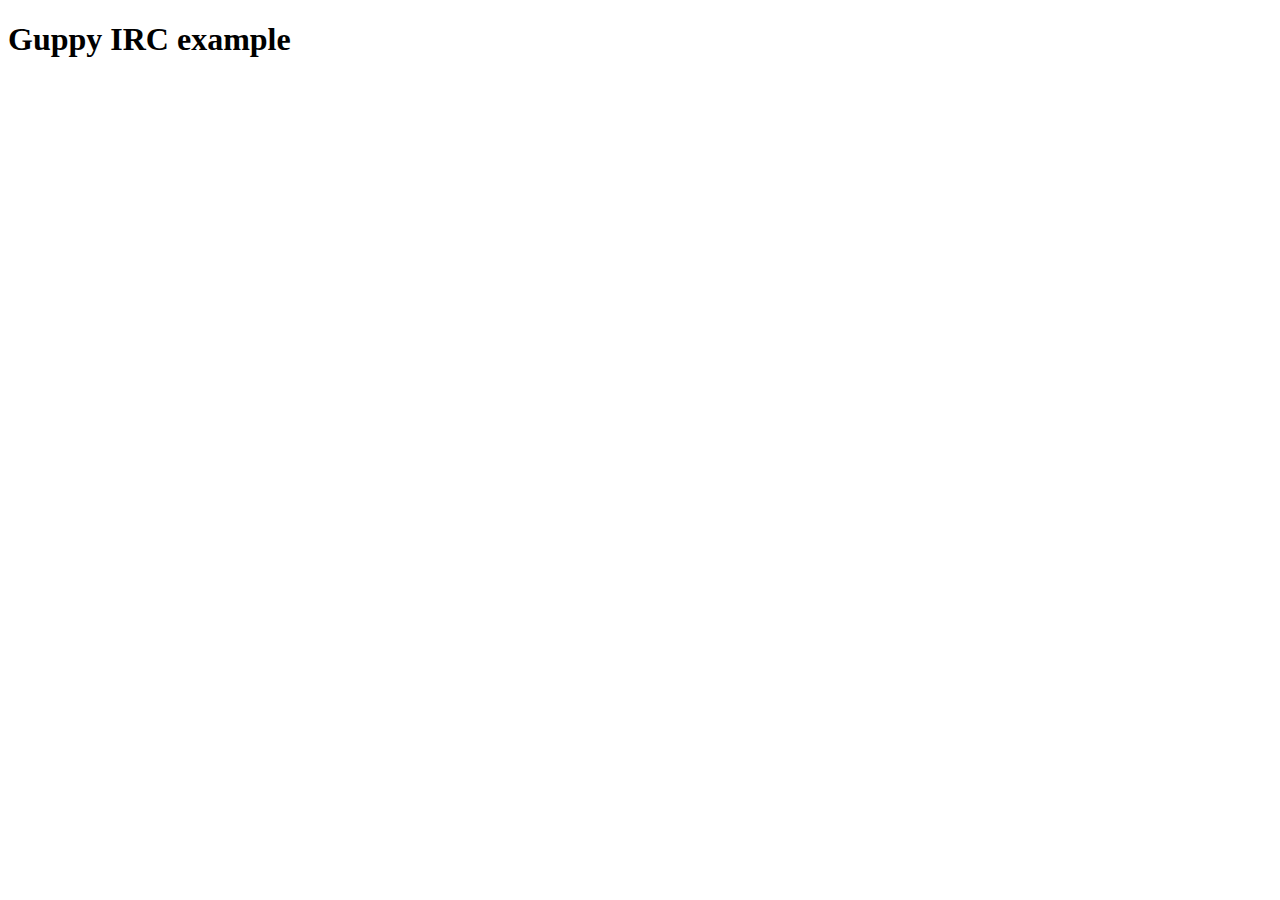
==== example/index.html @ a34f752b "set height/width as per css styling" ====
<!DOCTYPE html>
<html>
  <head>
    <title>Guppy IRC example</title>
    <meta charset="UTF-8">
    <link rel="stylesheet" href="../src/css/guppy-irc.css" />
  </head>
<body>
  <h1>Guppy IRC example</h1>
  <guppy-irc id="myGuppy"
             data-title="Welcome to Guppy IRC"
             data-width="640"
             data-height="280"
             data-server="irc.freenode.net"
             data-channel="#sockethub"
             data-nick="guppy_user"
             data-display-name="Guppy Example User"
             data-password=""
             data-autoconnect="true"
             data-sockethub-host="silverbucket.net"
             data-sockethub-port="443"
             data-sockethub-tls="true"
             data-sockethub-path="/sockethub"
             data-sockethub-secret="1234567890" />

  <script src="sockethub-client/sockethub-client.js"></script>
  <script src="../src/js/guppy-irc.js"></script>
</body>
</html>
---- src/css/guppy-irc.css ----
guppy-irc {
  display: block;
  border: 0;
  padding: 0;
  margin: 0;
}

.guppy-irc-container {
  border: 1px solid black;
}
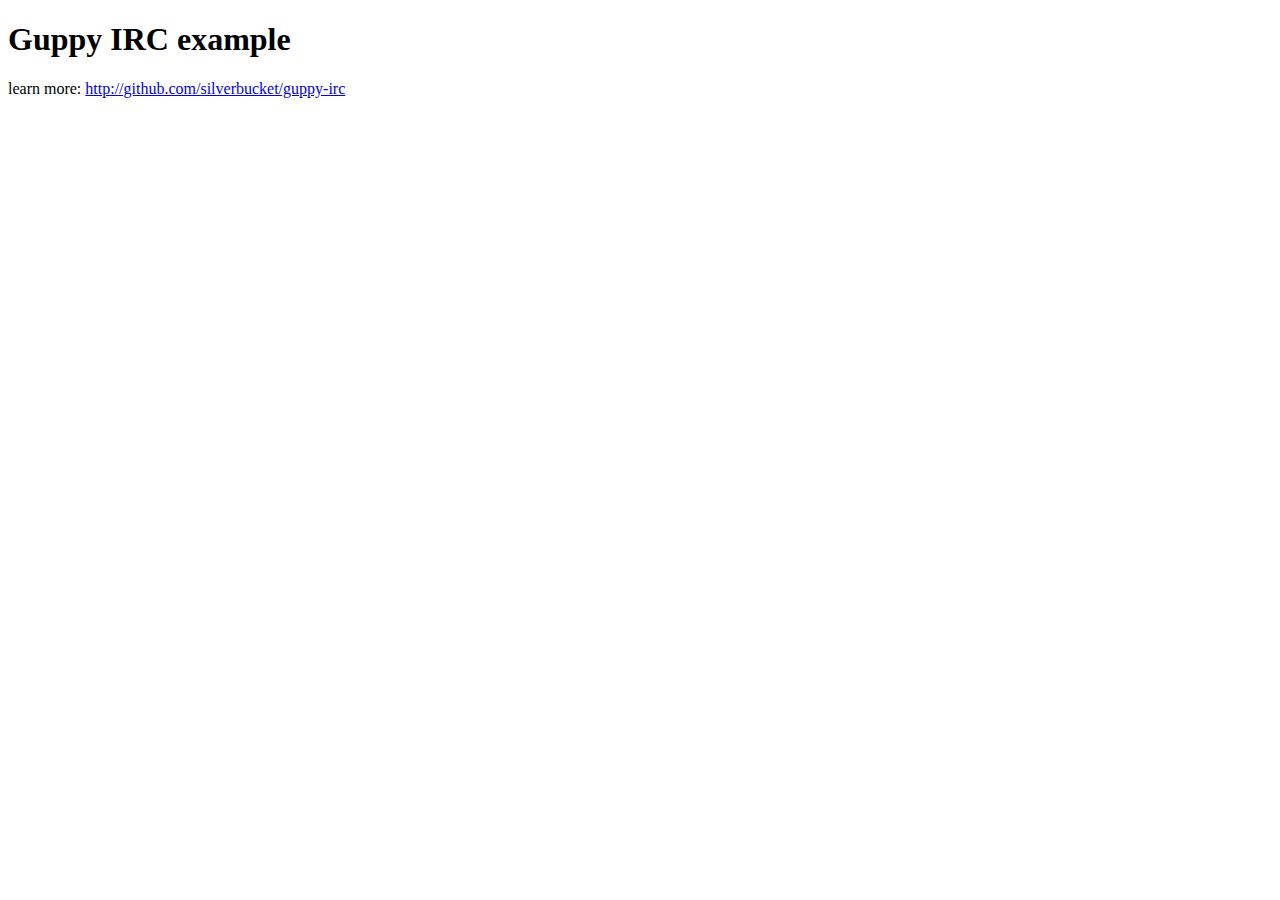
==== commit 853c7b05: "updating gh-pages demo" ====
--- a/example/index.html
+++ b/example/index.html
@@ -7,13 +7,14 @@
   </head>
 <body>
   <h1>Guppy IRC example</h1>
+  <p>learn more: <a href="http://github.com/silverbucket/guppy-irc">http://github.com/silverbucket/guppy-irc</a></p>
   <guppy-irc id="myGuppy"
              data-title="Welcome to Guppy IRC"
              data-width="640"
              data-height="280"
              data-server="irc.freenode.net"
              data-channel="#sockethub"
-             data-nick="guppy_user"
+             data-nick="guppy"
              data-display-name="Guppy Example User"
              data-password=""
              data-autoconnect="true"
--- a/src/css/guppy-irc.css
+++ b/src/css/guppy-irc.css
@@ -5,6 +5,70 @@
   margin: 0;
 }
 
+/* widget container */
 .guppy-irc-container {
   border: 1px solid black;
+  display: inline-block;
+  padding: .5%;
 }
+
+/* title */
+.guppy-irc-title-container {
+  text-align: center;
+}
+.guppy-irc-title {
+  font-size: 1.5em;
+}
+
+/* info */
+.guppy-irc-info {
+  display: inline-block;
+}
+
+/* messages */
+.guppy-irc-messages-container {
+  overflow: auto;
+  border: 1px solid black;
+  display: inline-block;
+}
+.guppy-irc-message-line {
+  margin: 0;
+}
+.guppy-irc-message-nick {
+  font-weight: bold;
+}
+.guppy-irc-message-nick-decorator {
+  margin: 0 5px 0 2px;
+}
+.guppy-irc-message-nick-to-me {
+  color: brown;
+}
+
+/* controls container */
+.guppy-irc-controls-container {
+  margin: 1% 0 1% 0;
+}
+
+/* input */
+.guppy-irc-input-container {
+  display: inline-block;
+  width: 80%;
+  padding: 0 1% 0 0;
+}
+.guppy-irc-input {
+  width: 100%;
+}
+
+/* send button */
+.guppy-irc-submit-button-container {
+  float: right;
+}
+
+/* system message lines */
+.guppy-irc-error-line {
+  color: red;
+  margin: 0;
+}
+.guppy-irc-status-line {
+  margin: 0;
+}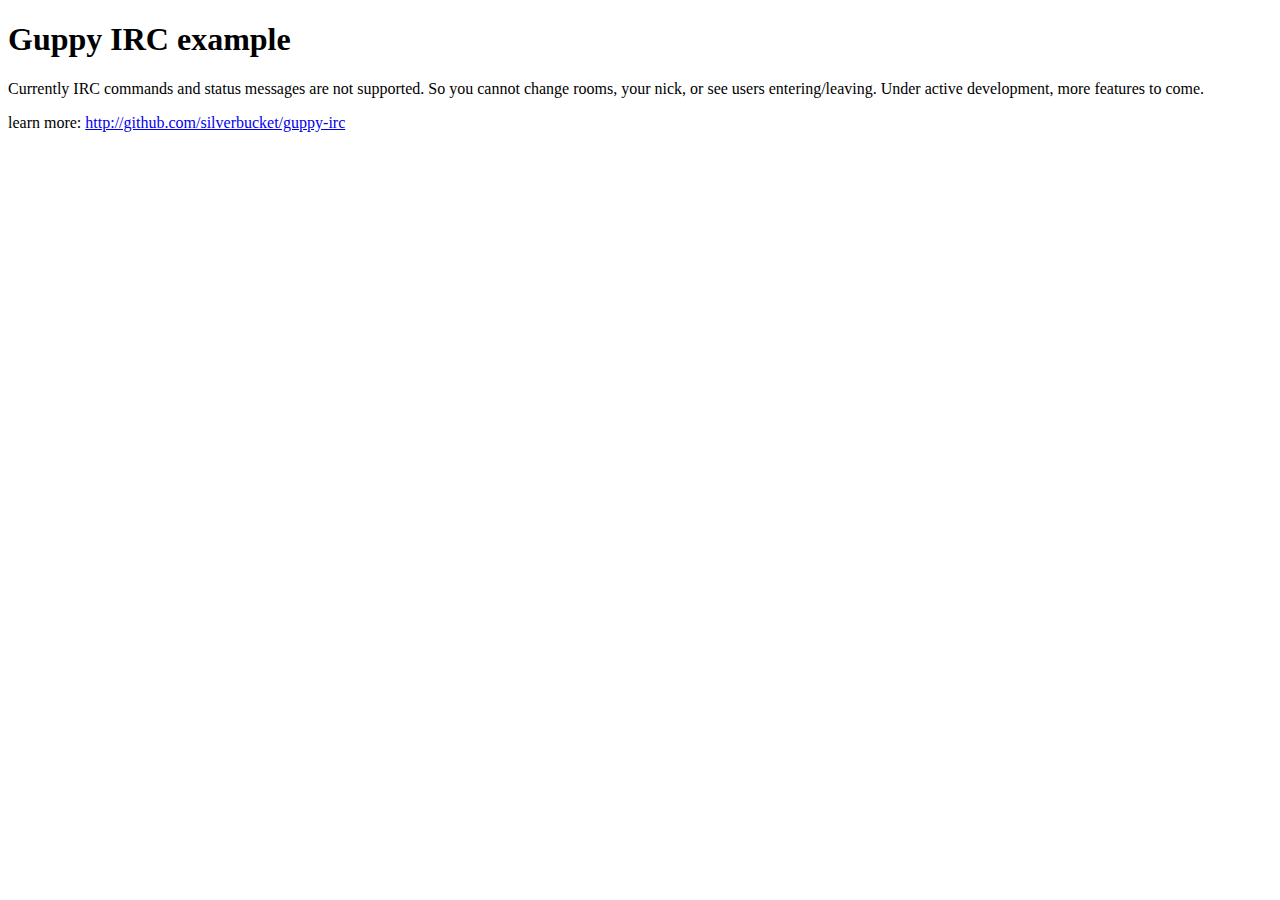
==== commit af42b762: "updating gh-pages demo" ====
--- a/example/index.html
+++ b/example/index.html
@@ -7,7 +7,8 @@
   </head>
 <body>
   <h1>Guppy IRC example</h1>
-  <p>learn more: <a href="http://github.com/silverbucket/guppy-irc">http://github.com/silverbucket/guppy-irc</a></p>
+  <p>Currently IRC commands and status messages are not supported. So you cannot change rooms, your nick, or see users entering/leaving. Under active development, more features to come.</p>
+  <p>learn more: <a target="_blank" href="http://github.com/silverbucket/guppy-irc">http://github.com/silverbucket/guppy-irc</a></p>
   <guppy-irc id="myGuppy"
              data-title="Welcome to Guppy IRC"
              data-width="640"
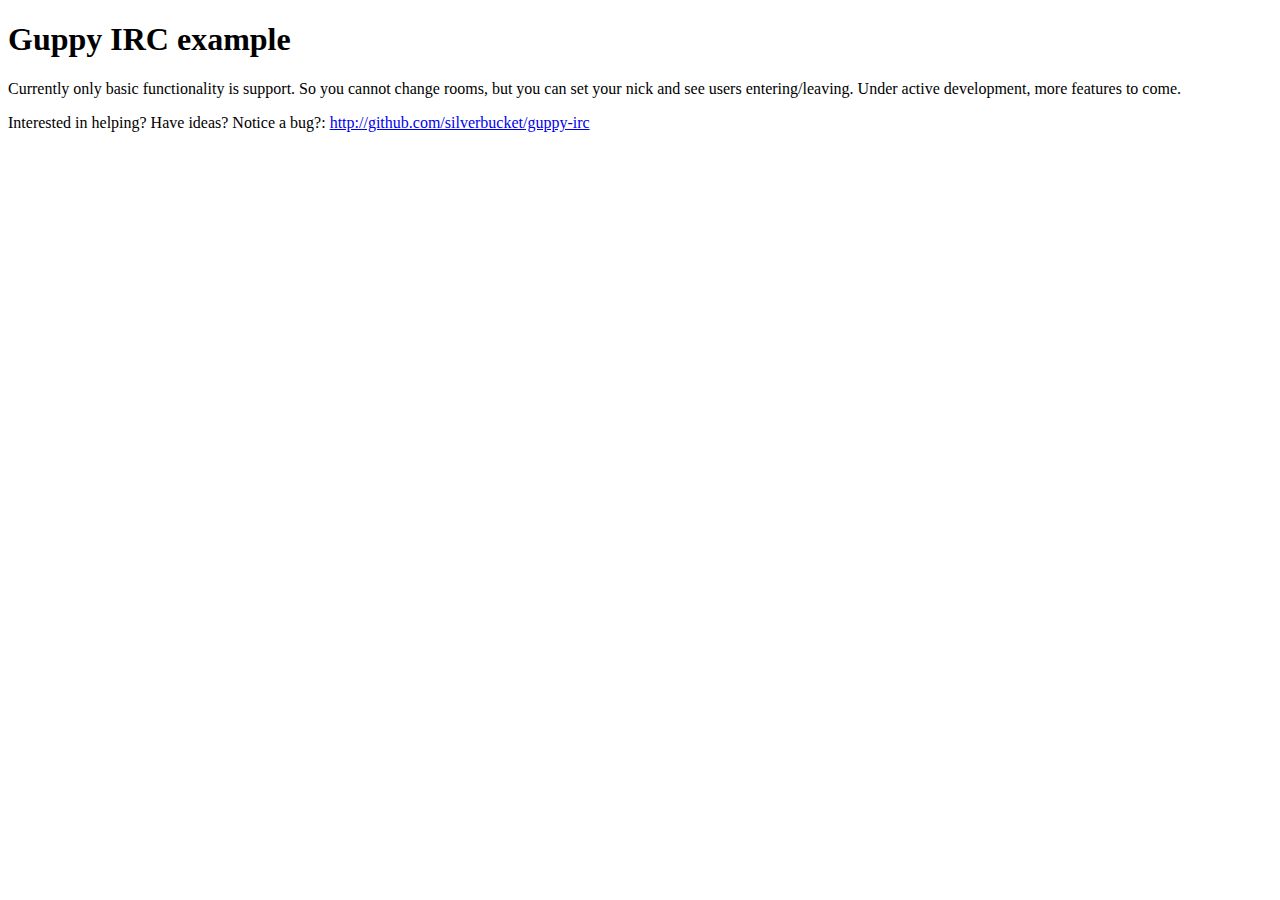
==== commit 54941d8f: "updating gh-pages demo" ====
--- a/example/index.html
+++ b/example/index.html
@@ -7,8 +7,8 @@
   </head>
 <body>
   <h1>Guppy IRC example</h1>
-  <p>Currently IRC commands and status messages are not supported. So you cannot change rooms, your nick, or see users entering/leaving. Under active development, more features to come.</p>
-  <p>learn more: <a target="_blank" href="http://github.com/silverbucket/guppy-irc">http://github.com/silverbucket/guppy-irc</a></p>
+  <p>Currently only basic functionality is support. So you cannot change rooms, but you can set your nick and see users entering/leaving. Under active development, more features to come.</p>
+  <p>Interested in helping? Have ideas? Notice a bug?:  <a target="_blank" href="http://github.com/silverbucket/guppy-irc">http://github.com/silverbucket/guppy-irc</a></p>
   <guppy-irc id="myGuppy"
              data-title="Welcome to Guppy IRC"
              data-width="640"
@@ -16,6 +16,8 @@
              data-server="irc.freenode.net"
              data-channel="#sockethub"
              data-nick="guppy"
+             data-enable-nick-change="true"
+             data-enable-history="true"
              data-display-name="Guppy Example User"
              data-password=""
              data-autoconnect="true"
--- a/src/css/guppy-irc.css
+++ b/src/css/guppy-irc.css
@@ -5,32 +5,96 @@
   margin: 0;
 }
 
+/*
+ * LAYOUT
+ */
+
+
 /* widget container */
 .guppy-irc-container {
   border: 1px solid black;
   display: inline-block;
   padding: .5%;
 }
-
-/* title */
+/* title container */
 .guppy-irc-title-container {
   text-align: center;
 }
+/* info container */
+.guppy-irc-info-container {
+  margin: 1% 0 1% 0;
+}
+/* nick change container */
+.guppy-irc-nick-change-input-container {
+  display: inline-block;
+  width: 85%;
+  padding: 0 1% 0 0;
+}
+/* middle container */
+.guppy-irc-middle-container {
+  margin: auto;
+  display: inline-block;
+}
+/* messages container */
+.guppy-irc-messages-container {
+  overflow: auto;
+  border: 1px solid black;
+  display: inline-block;
+  float: left;
+  margin-right: 5px;
+}
+/* user list container */
+.guppy-irc-user-list-container {
+  overflow: auto;
+  border: 1px solid lightgrey;
+  display: inline-block;
+  min-width: 90px;
+  padding: 2px;
+}
+.guppy-irc-user-list-container::before {
+  content: ' user list  ';
+  color: #666;
+  margin-bottom: 20px;
+  display: block;
+  text-decoration: underline;
+  text-align: center;
+}
+/* controls container */
+.guppy-irc-controls-container {
+  margin: 1% 0 1% 0;
+}
+
+
+
+/*
+ * ELEMENTS
+ */
+
+/* title */
 .guppy-irc-title {
   font-size: 1.5em;
 }
 
-/* info */
-.guppy-irc-info {
-  display: inline-block;
+/* nick change input */
+.guppy-irc-nick-change-input {
+  width: 86%;
+  border: 1px solid lightgrey;
+}
+.guppy-irc-nick-change-input-container::before {
+  content: 'nickname: ';
+}
+/* nick change submit button */
+.guppy-irc-nick-change-submit-button-container {
+  float: right;
+}
+
+/* messages history */
+.guppy-irc-messages-history-container {
+  opacity: .9;
+  border-bottom: 1px solid lightgrey;
 }
 
 /* messages */
-.guppy-irc-messages-container {
-  overflow: auto;
-  border: 1px solid black;
-  display: inline-block;
-}
 .guppy-irc-message-line {
   margin: 0;
 }
@@ -44,23 +108,28 @@
   color: brown;
 }
 
-/* controls container */
-.guppy-irc-controls-container {
-  margin: 1% 0 1% 0;
+/* user list entry */
+.guppy-irc-user-list-entry {
+  margin: 0;
+  white-space: nowrap;
 }
 
-/* input */
-.guppy-irc-input-container {
+/* message input */
+.guppy-irc-message-input-container {
   display: inline-block;
-  width: 80%;
+  width: 85%;
   padding: 0 1% 0 0;
 }
-.guppy-irc-input {
-  width: 100%;
+.guppy-irc-message-input {
+  width: 86%;
+  border: 1px solid #666;
+}
+.guppy-irc-message-input-container::before {
+  content: 'message: ';
 }
 
-/* send button */
-.guppy-irc-submit-button-container {
+/* message submit button */
+.guppy-irc-message-submit-button-container {
   float: right;
 }
 
@@ -71,4 +140,5 @@
 }
 .guppy-irc-status-line {
   margin: 0;
+  color: blue;
 }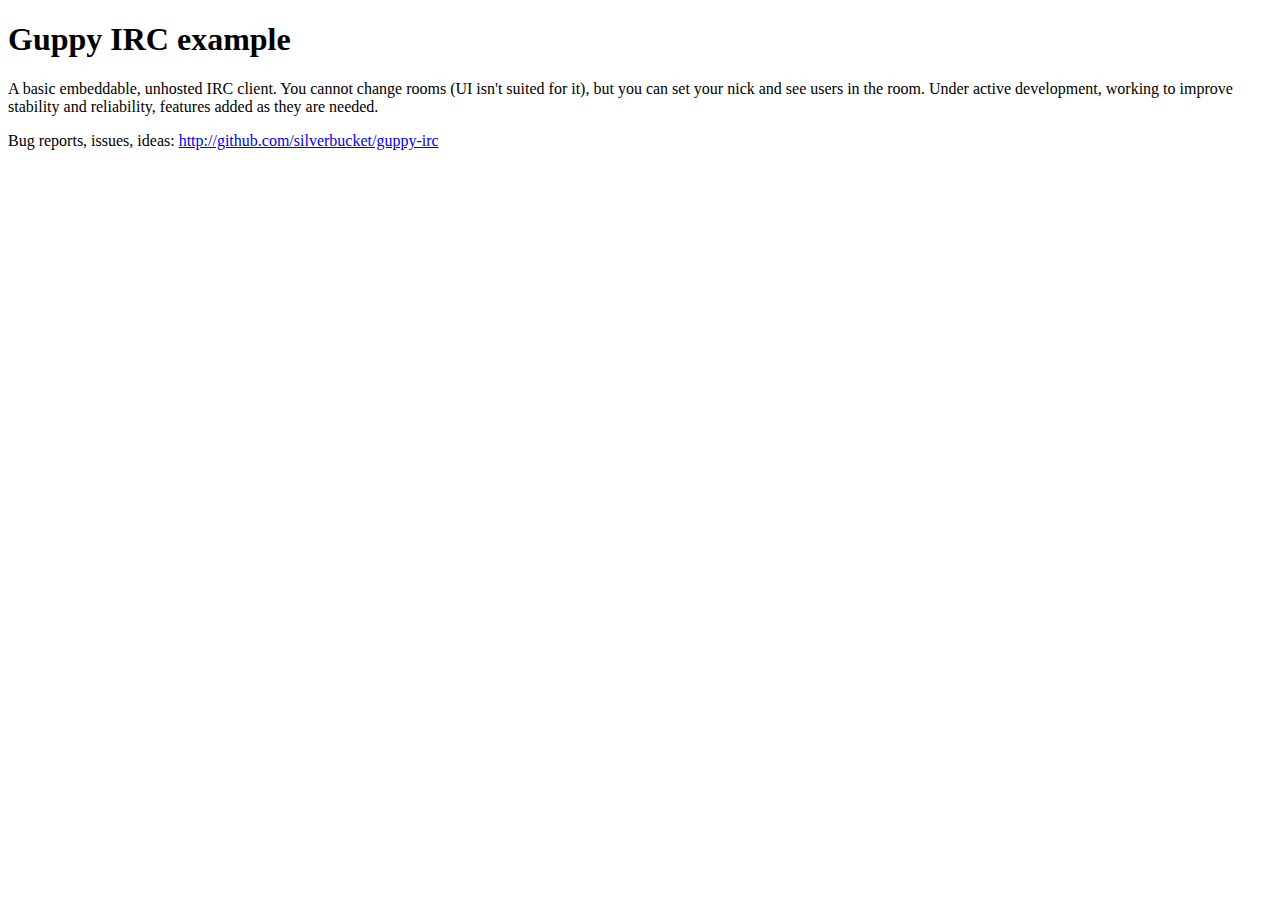
==== commit cabfe0ec: "add ability to disable user list" ====
--- a/example/index.html
+++ b/example/index.html
@@ -7,8 +7,8 @@
   </head>
 <body>
   <h1>Guppy IRC example</h1>
-  <p>Currently only basic functionality is support. So you cannot change rooms, but you can set your nick and see users entering/leaving. Under active development, more features to come.</p>
-  <p>Interested in helping? Have ideas? Notice a bug?:  <a target="_blank" href="http://github.com/silverbucket/guppy-irc">http://github.com/silverbucket/guppy-irc</a></p>
+  <p>A basic embeddable, unhosted IRC client. You cannot change rooms (UI isn't suited for it), but you can set your nick and see users in the room. Under active development, working to improve stability and reliability, features added as they are needed.</p>
+  <p>Bug reports, issues, ideas:  <a target="_blank" href="http://github.com/silverbucket/guppy-irc">http://github.com/silverbucket/guppy-irc</a></p>
   <guppy-irc id="myGuppy"
              data-title="Welcome to Guppy IRC"
              data-width="640"
@@ -18,6 +18,7 @@
              data-nick="guppy"
              data-enable-nick-change="true"
              data-enable-history="true"
+             data-enable-user-list="true"
              data-display-name="Guppy Example User"
              data-password=""
              data-autoconnect="true"
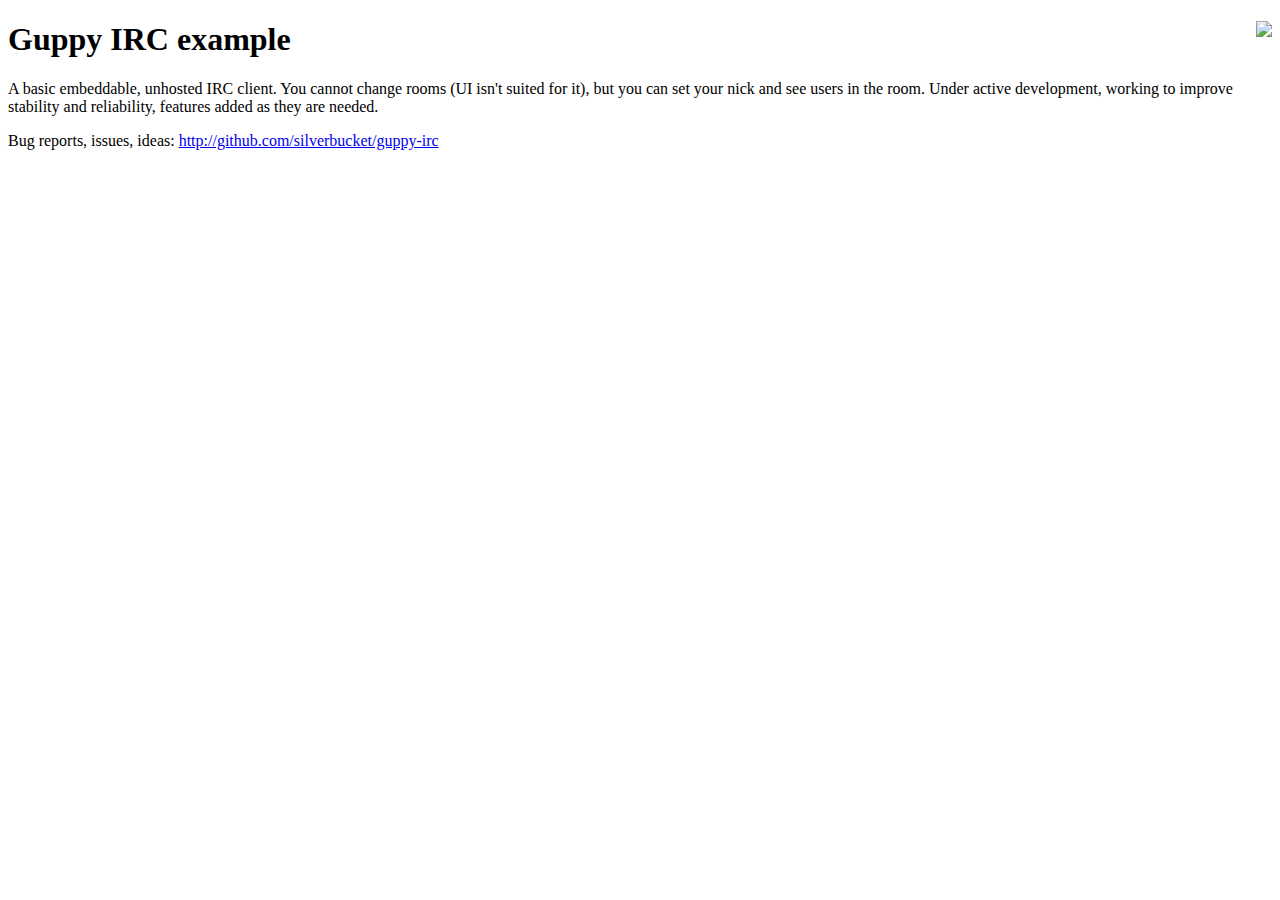
==== commit d75ebf25: "whitespace" ====
--- a/example/index.html
+++ b/example/index.html
@@ -3,16 +3,20 @@
   <head>
     <title>Guppy IRC example</title>
     <meta charset="UTF-8">
+    <link rel="shortcut icon" href="../logo/guppy-irc-icon.ico">
     <link rel="stylesheet" href="../src/css/guppy-irc.css" />
   </head>
 <body>
-  <h1>Guppy IRC example</h1>
+
+  <h1>Guppy IRC example <img style="float: right;" src="../logo/guppy-irc-logo.png" /></h1>
+
   <p>A basic embeddable, unhosted IRC client. You cannot change rooms (UI isn't suited for it), but you can set your nick and see users in the room. Under active development, working to improve stability and reliability, features added as they are needed.</p>
+
   <p>Bug reports, issues, ideas:  <a target="_blank" href="http://github.com/silverbucket/guppy-irc">http://github.com/silverbucket/guppy-irc</a></p>
+
+
   <guppy-irc id="myGuppy"
              data-title="Welcome to Guppy IRC"
-             data-width="640"
-             data-height="280"
              data-server="irc.freenode.net"
              data-channel="#sockethub"
              data-nick="guppy"
@@ -28,6 +32,7 @@
              data-sockethub-path="/sockethub"
              data-sockethub-secret="1234567890" />
 
+
   <script src="sockethub-client/sockethub-client.js"></script>
   <script src="../src/js/guppy-irc.js"></script>
 </body>
